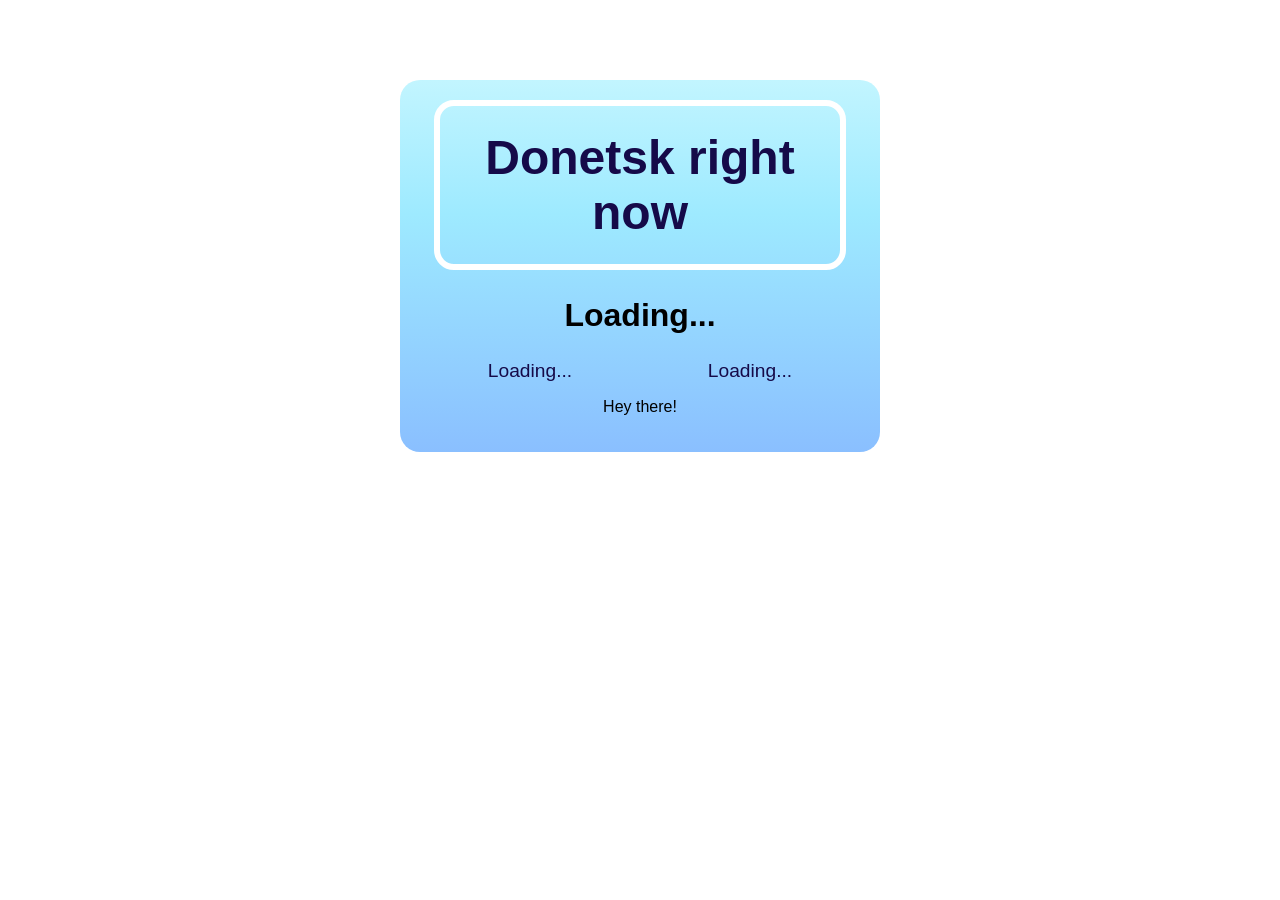
==== Weather Lab/weather.html @ f6cb7dd5 "Weather assignments started" ====
<!DOCTYPE html>
<html lang="en">
<head>
    <meta charset="UTF-8">
    <meta name="viewport" content="width=device-width, initial-scale=1.0">
    <title>Weather in Donetsk</title>
    <link rel="stylesheet" href="weather.css">
    <script src="weather.js" defer> </script>
</head>
<body>
    <div class="weatherBox">
    <h1 class="header"> Donetsk right now </h1>
    <div id="temperatureInfo">
    <h2 id="temperatureResult">Loading...</h2>
    </div>
    <div class="otherInfo">
        <p id="timeResult" class="otherInfoItem">Loading...</p>
        <p id="humidityResult" class="otherInfoItem">Loading...</p>
    </div>
    <p id="message">Hey there!</p>
    </div>
    
    
</body>
---- Weather Lab/weather.css ----
.rainy {
    background-color: rgb(142, 149, 158);
}


body {
    font-family:Verdana, Geneva, Tahoma, sans-serif;
    margin: auto;
    width: 50%;
    background-size: cover;
    background-image: url("https://www.designyourway.net/blog/wp-content/uploads/2018/08/a0026461_508d3d23cd366.jpg")
}

.header {
    margin: auto;
    width: 80%;
    font-size: 3rem;
    color: rgb(21, 10, 73);
    padding: 24px;
    border: solid 6px rgb(255, 255, 255);
    border-radius: 20px;
}

.weatherBox {
    margin: 5rem;
    background: linear-gradient(0deg,rgba(138, 191, 255, 1) 0%, rgba(158, 234, 255, 1) 64%, rgba(194, 245, 255, 1) 100%);
    border-radius: 20px;
    padding: 20px;
    text-align: center;
}

#temperatureResult {
    font-size: 2rem;

}

.otherInfo {
    display: flex;
    justify-content: space-around;
    font-size: 1.2rem;
    color: rgb(21, 10, 73);
}

.otherInfoItem {
    margin: 0 10px;
}
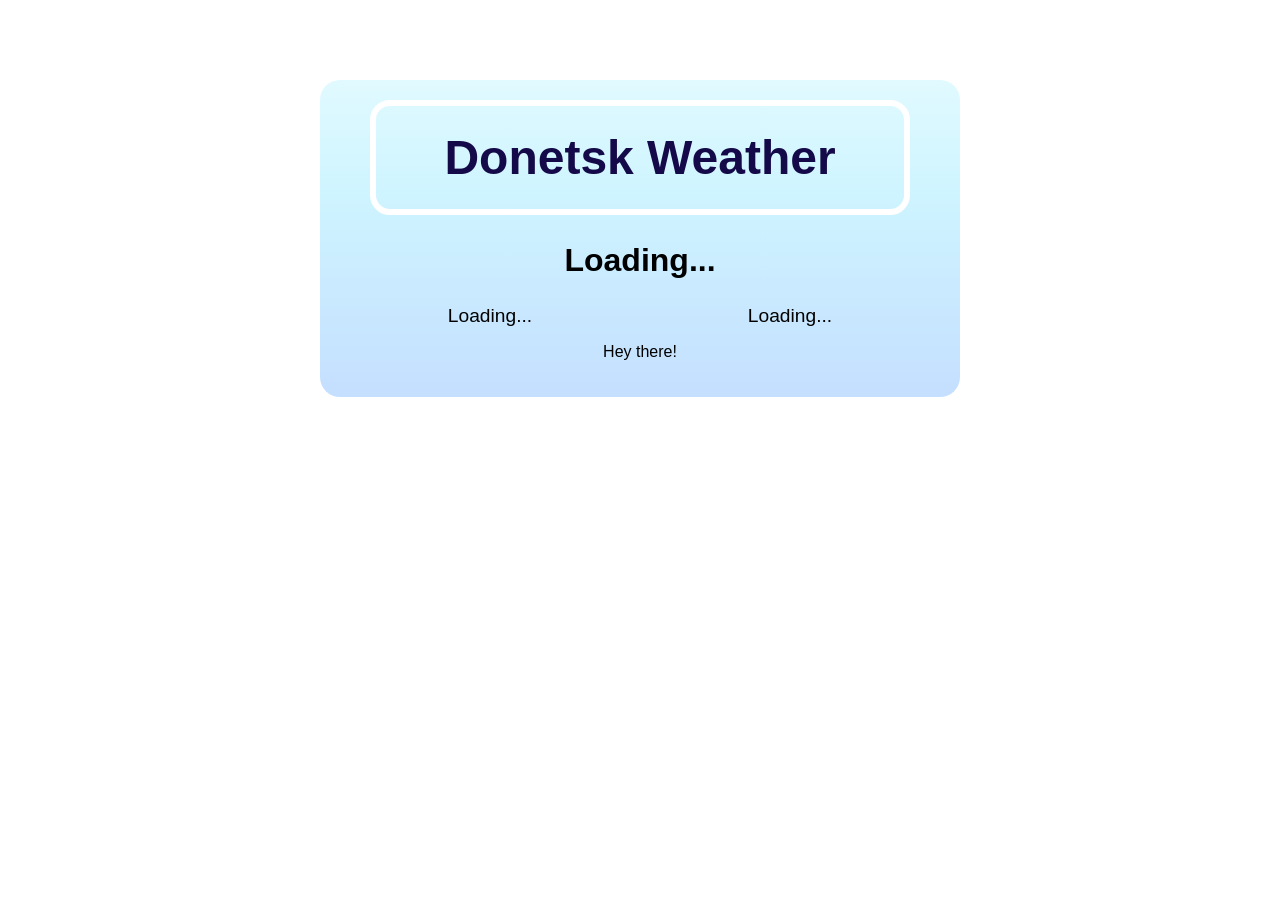
==== commit 88d0c3b5: "Weather assignment done" ====
--- a/Weather Lab/weather.html
+++ b/Weather Lab/weather.html
@@ -7,9 +7,9 @@
     <link rel="stylesheet" href="weather.css">
     <script src="weather.js" defer> </script>
 </head>
-<body>
+<body id="bod">
     <div class="weatherBox">
-    <h1 class="header"> Donetsk right now </h1>
+    <h1 class="header"> Donetsk Weather </h1>
     <div id="temperatureInfo">
     <h2 id="temperatureResult">Loading...</h2>
     </div>
--- a/Weather Lab/weather.css
+++ b/Weather Lab/weather.css
@@ -1,8 +1,3 @@
-.rainy {
-    background-color: rgb(142, 149, 158);
-}
-
-
 body {
     font-family:Verdana, Geneva, Tahoma, sans-serif;
     margin: auto;
@@ -22,8 +17,8 @@
 }
 
 .weatherBox {
-    margin: 5rem;
-    background: linear-gradient(0deg,rgba(138, 191, 255, 1) 0%, rgba(158, 234, 255, 1) 64%, rgba(194, 245, 255, 1) 100%);
+    margin: 5rem auto;
+    background: linear-gradient(0deg,rgba(138, 191, 255, 0.5) 0%, rgba(158, 234, 255, 0.5) 64%, rgba(194, 245, 255, 0.5) 100%);
     border-radius: 20px;
     padding: 20px;
     text-align: center;
@@ -38,9 +33,25 @@
     display: flex;
     justify-content: space-around;
     font-size: 1.2rem;
-    color: rgb(21, 10, 73);
+
 }
 
 .otherInfoItem {
     margin: 0 10px;
+}
+
+/*variable classes*/
+
+.rain {
+    background: linear-gradient(0deg,rgb(43, 52, 78, 0.5) 0%, rgb(93, 95, 122, 0.5) 64%, rgb(135, 139, 182, 0.5) 100%);
+    color: aliceblue;
+}
+
+.snow {
+    background: linear-gradient(0deg,rgb(143, 143, 143, 0.5) 0%, rgb(207, 217, 219, 0.5) 64%, rgb(220, 249, 255, 0.5) 100%);
+}
+
+.overcast {
+    background: linear-gradient(0deg,rgb(61, 76, 95, 0.5) 0%, rgb(106, 143, 153, 0.5) 64%, rgb(187, 205, 209, 0.5) 100%);
+    color: aliceblue;
 }
